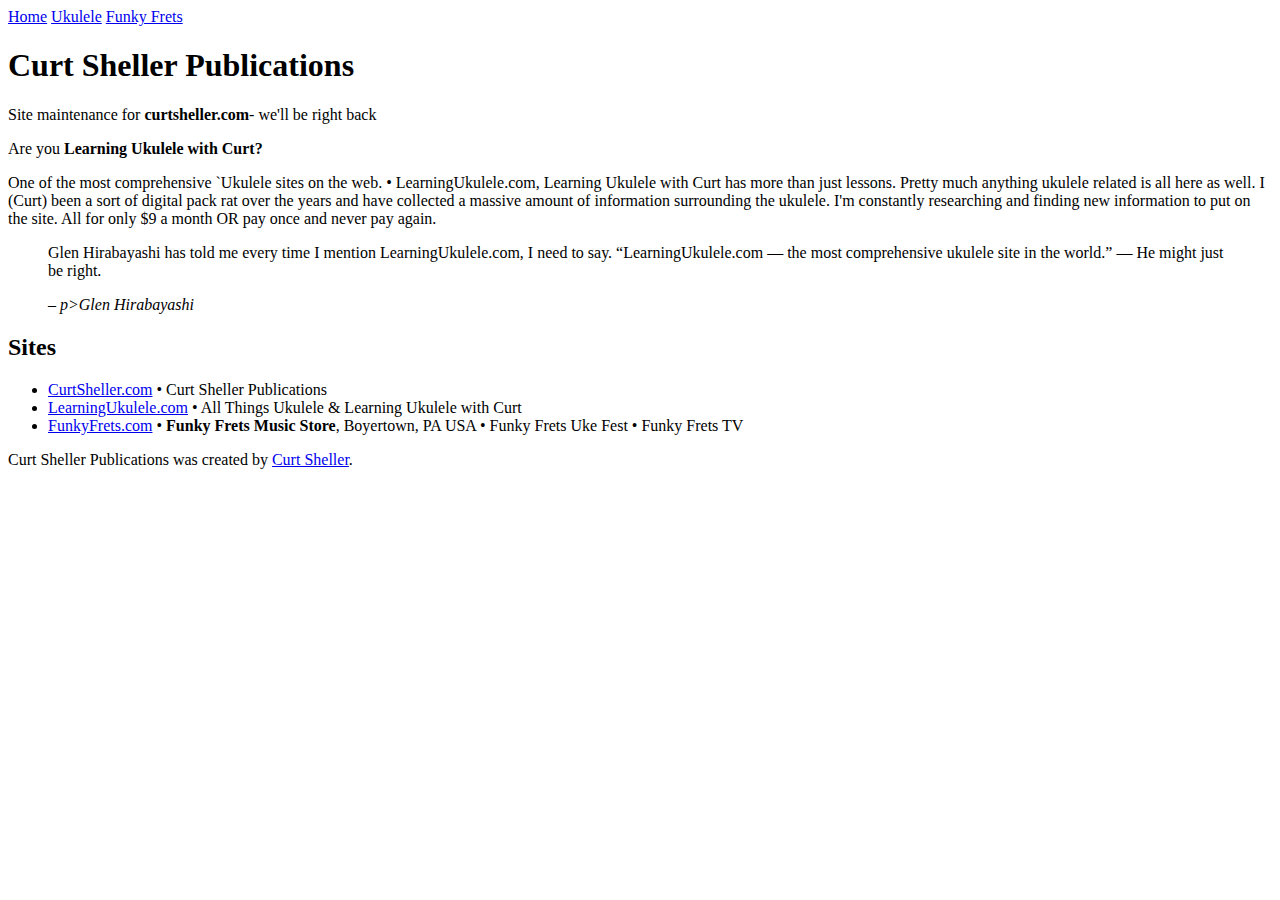
==== index.html @ 4226e506 "Added GLen's quote." ====
<!doctype html>
<html lang="en-GB">
  <head>
    <meta charset="utf-8">
    <meta http-equiv="X-UA-Compatible" content="IE=edge">
    <meta name="viewport" content="width=device-width, initial-scale=1.0">

    <title>Curt Sheller * Curt Sheller Publications</title>
    <meta name="description" content="Home to Curt sheller Publications development" />
    <link rel="stylesheet" href="https://cdn.simplecss.org/simple.css">
    <link rel="stylesheet" href="/assets/css/style.css">

    <link rel="icon" href="/assets/images/favicon.png" />
    <link rel="apple-touch-icon" href="/assets/images/favicon.png">

     <!-- Facebook integration -->
    <meta property="og:title" content="Curt Sheller Publications"/>
    <meta property="og:image" content="https://curtsheller.com/assets/images/CSP.png"/>
    <meta property="og:url" content="https://curtsheller.com/"/>
    <meta property="og:type" content="article">
    <meta property="og:site_name" content="Curt Sheller Publications"/>
    <meta property="og:description" content="Publisher"/>

    <!-- Twitter integration -->
    <meta name="twitter:card" content="summary_large_image">
    <meta name="twitter:title" content="Curt Sheller Publications" />
    <meta name="twitter:image" content="https://curtsheller.com/assets/images/CSP.png" />
    <meta name="twitter:url" content="https://curtsheller.com/" />
    <meta name="twitter:description" content="Publisher." />

    <link rel="canonical" href="https://curtsheller.com/">
  </head>
  <body>

    <header>
        <nav>
            <a href="https://curtsheller.com/" target="_blank" class="current">Home</a>
            <a href="https://learningukulele.com" target="_blank" >Ukulele</a>
            <a href="https://funkyfrets.com" target="_blank" >Funky Frets</a>
        </nav>

      <h1>Curt Sheller Publications</h1>
      <p>Site maintenance for <strong>curtsheller.com</strong>- we'll be right back</p>
    </header>

    <main>
      <p class="notice">Are you <strong>Learning Ukulele with Curt?</strong></p>

        <p>One of the most comprehensive `Ukulele sites on the web. • LearningUkulele.com, Learning Ukulele with Curt has more than just lessons. Pretty much anything ukulele related is all here as well. I (Curt) been a sort of digital pack rat over the years and have collected a massive amount of information surrounding the ukulele. I'm constantly researching and finding new information to put on the site. All for only $9 a month OR pay once and never pay again.</p>

        <blockquote>
          <p>Glen Hirabayashi has told me every time I mention LearningUkulele.com, I need to say. “LearningUkulele.com — the most comprehensive ukulele site in the world.” — He might just be right.</p>
          <p><cite>– p>Glen Hirabayashi</cite></p>
        </blockquote>

        <h2>Sites</h2>
        <ul>
            <li><a href="//curtsheller.com" target="_blank">CurtSheller.com</a> &bull; Curt Sheller Publications</li>
            <li><a href="//learningukulele.com" target="_blank">LearningUkulele.com</a> &bull; All Things Ukulele &amp; Learning Ukulele with Curt</li>
            <li><a href="//funkyfrets.com" target="_blank">FunkyFrets.com</a> &bull; <strong>Funky Frets Music Store</strong>, Boyertown, PA USA &bull; Funky Frets Uke Fest &bull; Funky Frets TV</li>
        </ul>

    </main>

    <footer>
      <p>Curt Sheller Publications was created by <a href="https://curtsheller.com">Curt Sheller</a>.</p>
    </footer>

  </body>
</html>
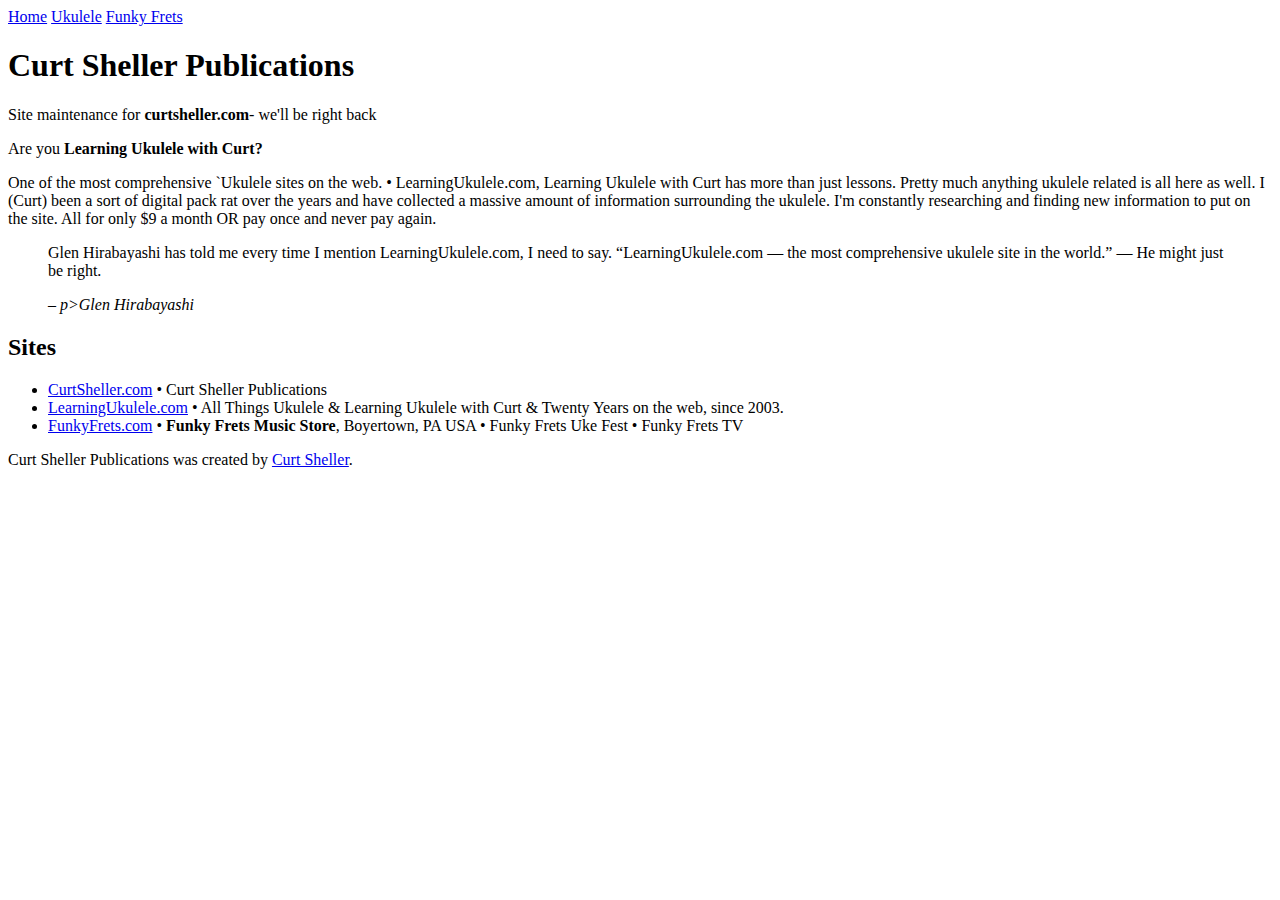
==== commit c0a4b531: "20 yrs on the web." ====
--- a/index.html
+++ b/index.html
@@ -56,7 +56,7 @@
         <h2>Sites</h2>
         <ul>
             <li><a href="//curtsheller.com" target="_blank">CurtSheller.com</a> &bull; Curt Sheller Publications</li>
-            <li><a href="//learningukulele.com" target="_blank">LearningUkulele.com</a> &bull; All Things Ukulele &amp; Learning Ukulele with Curt</li>
+            <li><a href="//learningukulele.com" target="_blank">LearningUkulele.com</a> &bull; All Things Ukulele &amp; Learning Ukulele with Curt &amp; Twenty Years on the web, since 2003.</li>
             <li><a href="//funkyfrets.com" target="_blank">FunkyFrets.com</a> &bull; <strong>Funky Frets Music Store</strong>, Boyertown, PA USA &bull; Funky Frets Uke Fest &bull; Funky Frets TV</li>
         </ul>
 
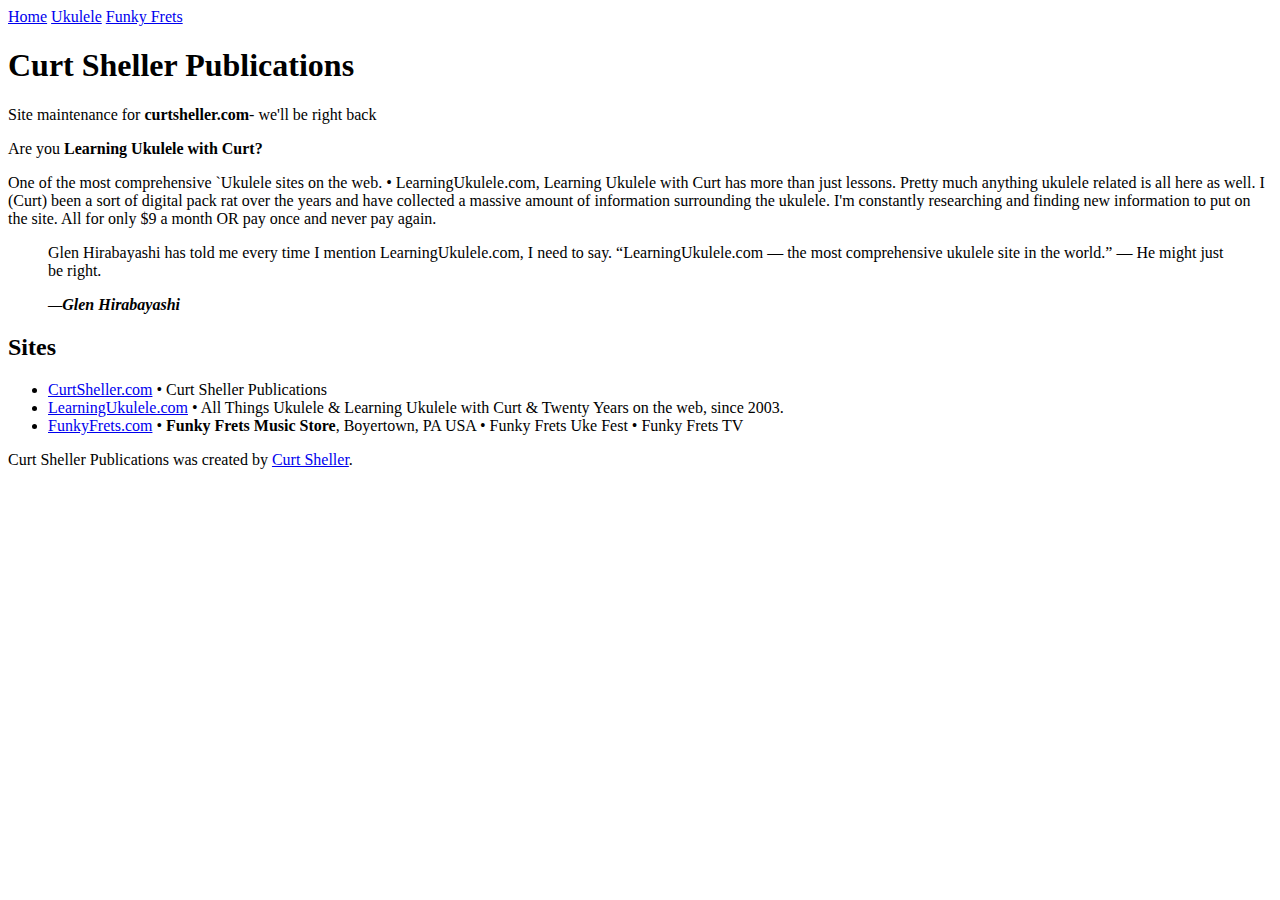
==== commit 70d4c7b9: "Updates." ====
--- a/index.html
+++ b/index.html
@@ -50,7 +50,7 @@
 
         <blockquote>
           <p>Glen Hirabayashi has told me every time I mention LearningUkulele.com, I need to say. “LearningUkulele.com — the most comprehensive ukulele site in the world.” — He might just be right.</p>
-          <p><cite>– p>Glen Hirabayashi</cite></p>
+          <p><cite>&mdash;<strong>Glen Hirabayashi</strong></cite></p>
         </blockquote>
 
         <h2>Sites</h2>
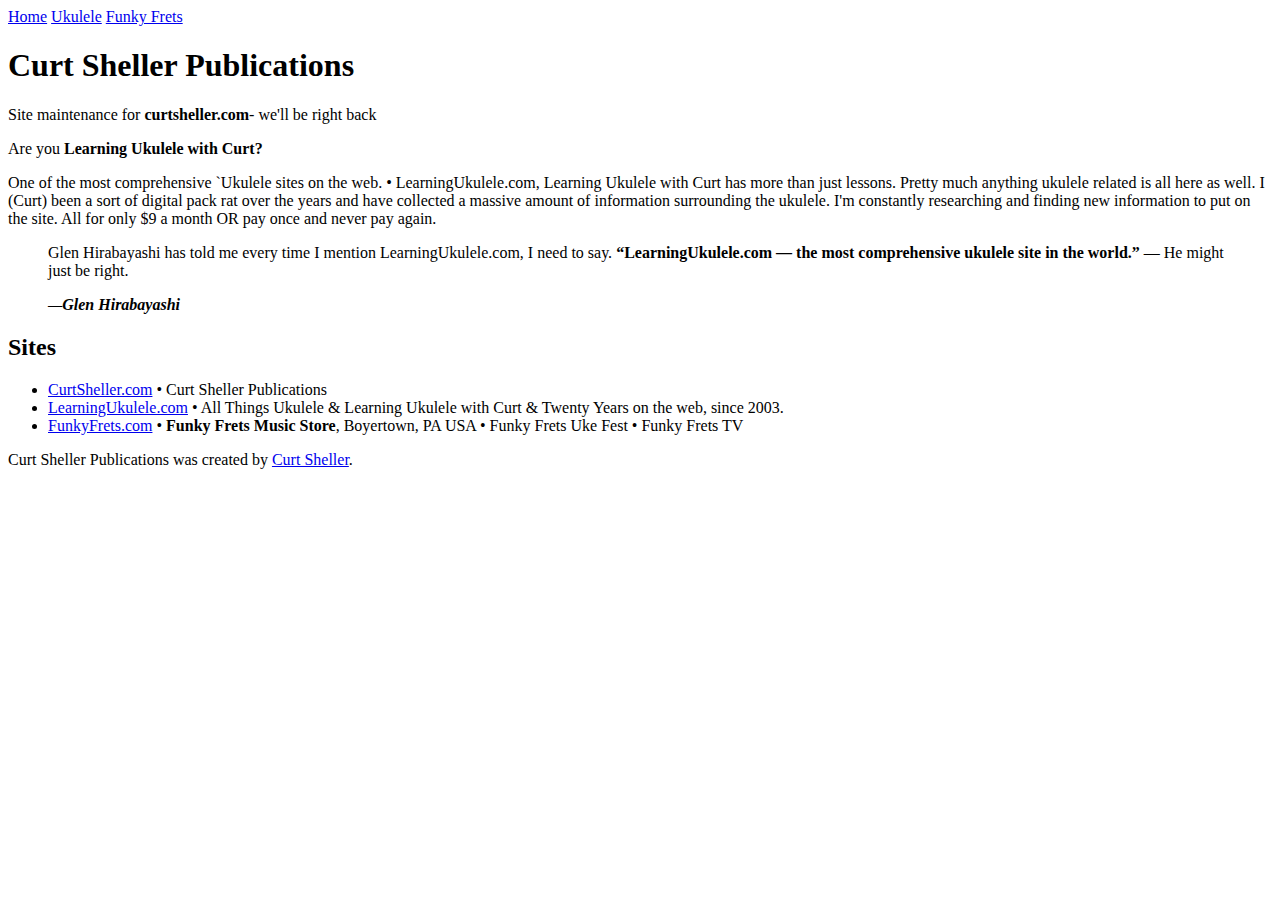
==== commit b6654311: "Updates." ====
--- a/index.html
+++ b/index.html
@@ -49,7 +49,7 @@
         <p>One of the most comprehensive `Ukulele sites on the web. • LearningUkulele.com, Learning Ukulele with Curt has more than just lessons. Pretty much anything ukulele related is all here as well. I (Curt) been a sort of digital pack rat over the years and have collected a massive amount of information surrounding the ukulele. I'm constantly researching and finding new information to put on the site. All for only $9 a month OR pay once and never pay again.</p>
 
         <blockquote>
-          <p>Glen Hirabayashi has told me every time I mention LearningUkulele.com, I need to say. “LearningUkulele.com — the most comprehensive ukulele site in the world.” — He might just be right.</p>
+          <p>Glen Hirabayashi has told me every time I mention LearningUkulele.com, I need to say. <strong>“LearningUkulele.com — the most comprehensive ukulele site in the world.”</strong> — He might just be right.</p>
           <p><cite>&mdash;<strong>Glen Hirabayashi</strong></cite></p>
         </blockquote>
 
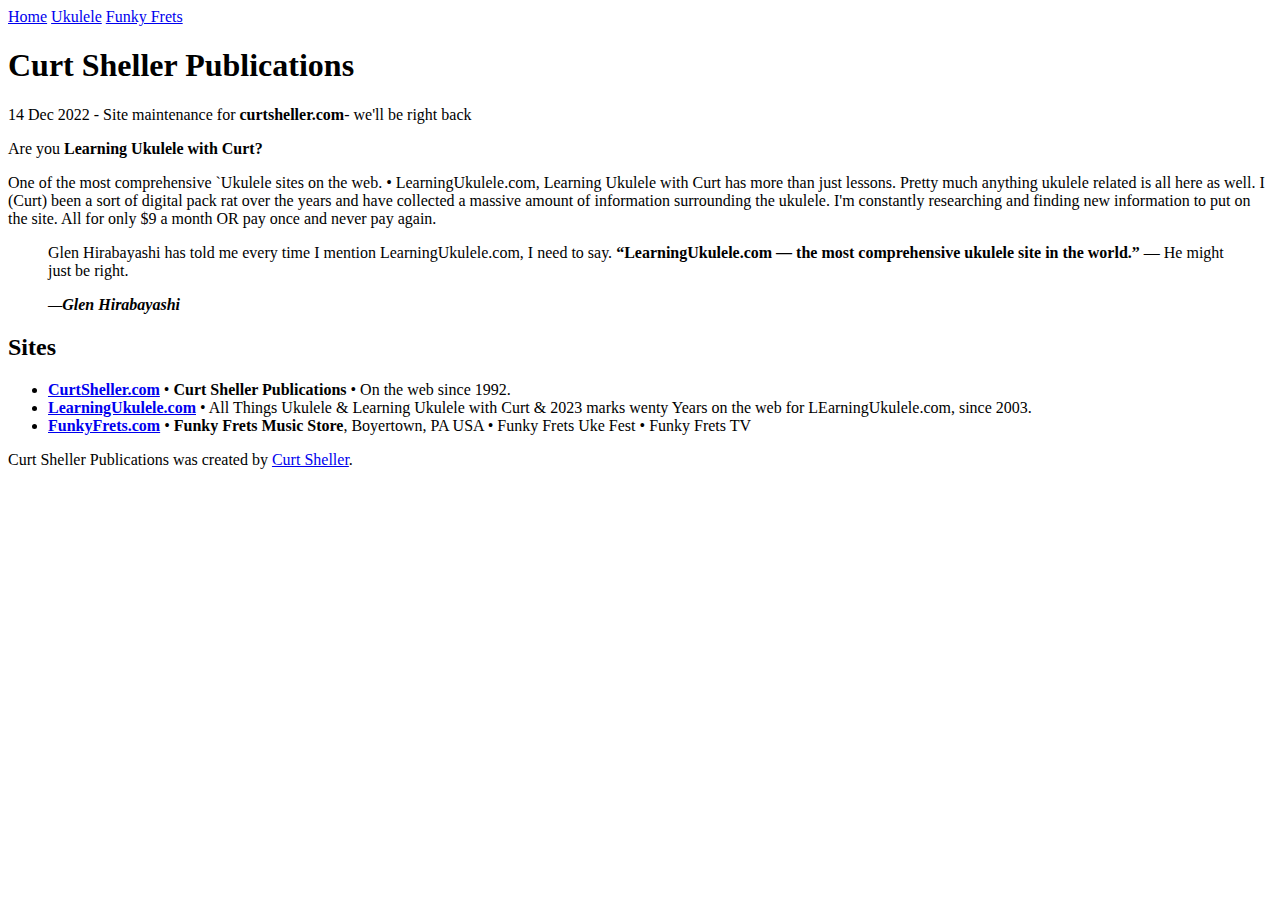
==== commit b5563d2c: "Added date to page." ====
--- a/index.html
+++ b/index.html
@@ -5,10 +5,12 @@
     <meta http-equiv="X-UA-Compatible" content="IE=edge">
     <meta name="viewport" content="width=device-width, initial-scale=1.0">
 
+    <!-- <script src="https://cdn.tailwindcss.com"></script> -->
+    <link rel="stylesheet" href="https://cdn.simplecss.org/simple.css">
+    <link rel="stylesheet" href="/assets/css/style.css">
+
     <title>Curt Sheller * Curt Sheller Publications</title>
     <meta name="description" content="Home to Curt sheller Publications development" />
-    <link rel="stylesheet" href="https://cdn.simplecss.org/simple.css">
-    <link rel="stylesheet" href="/assets/css/style.css">
 
     <link rel="icon" href="/assets/images/favicon.png" />
     <link rel="apple-touch-icon" href="/assets/images/favicon.png">
@@ -21,13 +23,6 @@
     <meta property="og:site_name" content="Curt Sheller Publications"/>
     <meta property="og:description" content="Publisher"/>
 
-    <!-- Twitter integration -->
-    <meta name="twitter:card" content="summary_large_image">
-    <meta name="twitter:title" content="Curt Sheller Publications" />
-    <meta name="twitter:image" content="https://curtsheller.com/assets/images/CSP.png" />
-    <meta name="twitter:url" content="https://curtsheller.com/" />
-    <meta name="twitter:description" content="Publisher." />
-
     <link rel="canonical" href="https://curtsheller.com/">
   </head>
   <body>
@@ -39,12 +34,13 @@
             <a href="https://funkyfrets.com" target="_blank" >Funky Frets</a>
         </nav>
 
-      <h1>Curt Sheller Publications</h1>
-      <p>Site maintenance for <strong>curtsheller.com</strong>- we'll be right back</p>
+      <h1 class="">Curt Sheller Publications</h1>
+      <p>14 Dec 2022 - Site maintenance for <strong>curtsheller.com</strong>- we'll be right back</p>
     </header>
 
     <main>
-      <p class="notice">Are you <strong>Learning Ukulele with Curt?</strong></p>
+
+        <p class="notice">Are you <strong>Learning Ukulele with Curt?</strong></p>
 
         <p>One of the most comprehensive `Ukulele sites on the web. • LearningUkulele.com, Learning Ukulele with Curt has more than just lessons. Pretty much anything ukulele related is all here as well. I (Curt) been a sort of digital pack rat over the years and have collected a massive amount of information surrounding the ukulele. I'm constantly researching and finding new information to put on the site. All for only $9 a month OR pay once and never pay again.</p>
 
@@ -55,9 +51,9 @@
 
         <h2>Sites</h2>
         <ul>
-            <li><a href="//curtsheller.com" target="_blank">CurtSheller.com</a> &bull; Curt Sheller Publications</li>
-            <li><a href="//learningukulele.com" target="_blank">LearningUkulele.com</a> &bull; All Things Ukulele &amp; Learning Ukulele with Curt &amp; Twenty Years on the web, since 2003.</li>
-            <li><a href="//funkyfrets.com" target="_blank">FunkyFrets.com</a> &bull; <strong>Funky Frets Music Store</strong>, Boyertown, PA USA &bull; Funky Frets Uke Fest &bull; Funky Frets TV</li>
+            <li><a href="//curtsheller.com" target="_blank"><strong>CurtSheller.com</strong></a> &bull; <strong>Curt Sheller Publications</strong> &bull; On the web since 1992.</li>
+            <li><a href="//learningukulele.com" target="_blank"><strong>LearningUkulele.com</strong></a> &bull; All Things Ukulele &amp; Learning Ukulele with Curt &amp; 2023 marks wenty Years on the web for LEarningUkulele.com, since 2003.</li>
+            <li><a href="//funkyfrets.com" target="_blank"><strong>FunkyFrets.com</strong></a> &bull; <strong>Funky Frets Music Store</strong>, Boyertown, PA USA &bull; Funky Frets Uke Fest &bull; Funky Frets TV</li>
         </ul>
 
     </main>
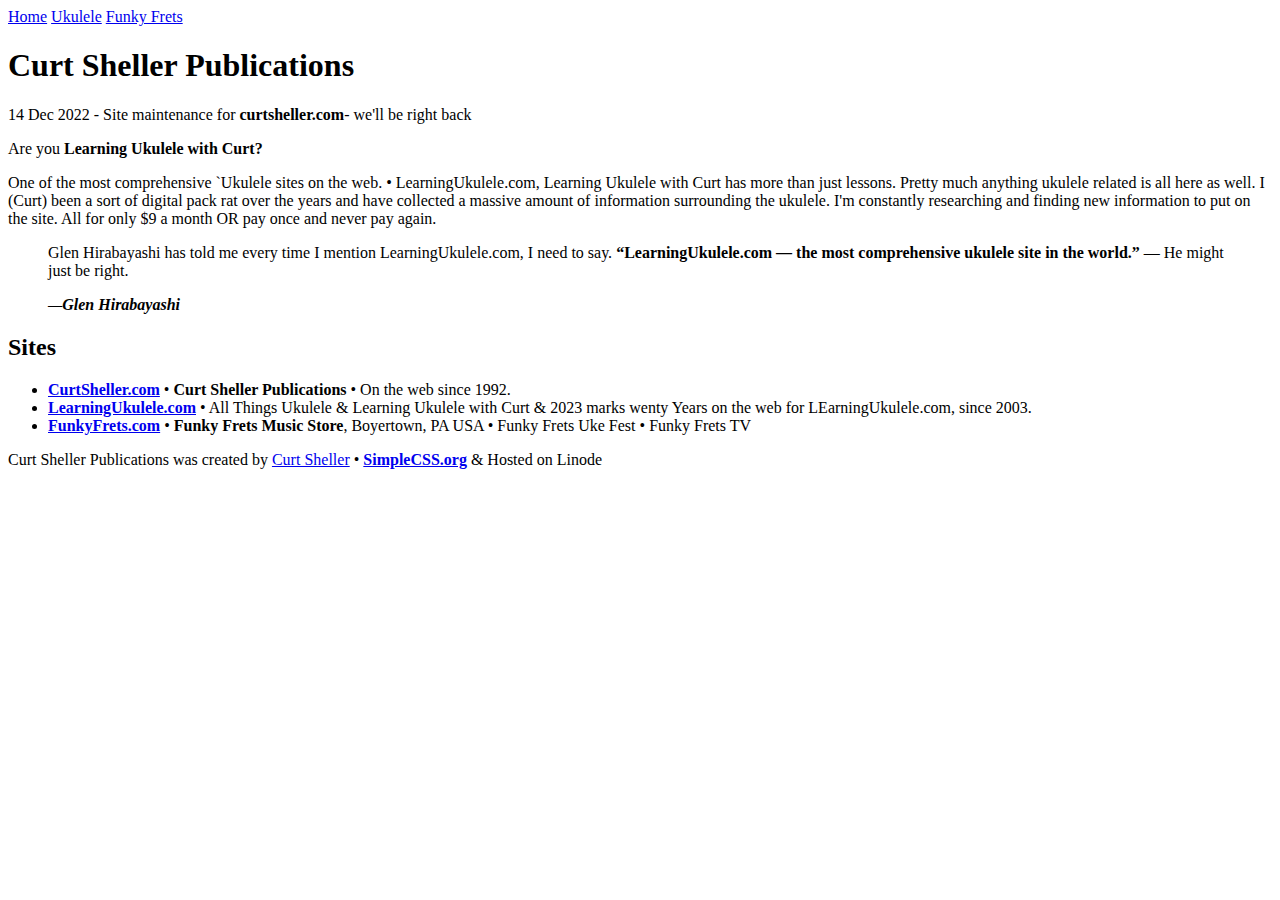
==== commit b3b8f7b1: "Added to footer." ====
--- a/index.html
+++ b/index.html
@@ -59,7 +59,7 @@
     </main>
 
     <footer>
-      <p>Curt Sheller Publications was created by <a href="https://curtsheller.com">Curt Sheller</a>.</p>
+      <p>Curt Sheller Publications was created by <a href="https://curtsheller.com">Curt Sheller</a> &bull; <a href="//simplecss."><strong>SimpleCSS.org</strong></a> &amp; Hosted on Linode</p>
     </footer>
 
   </body>
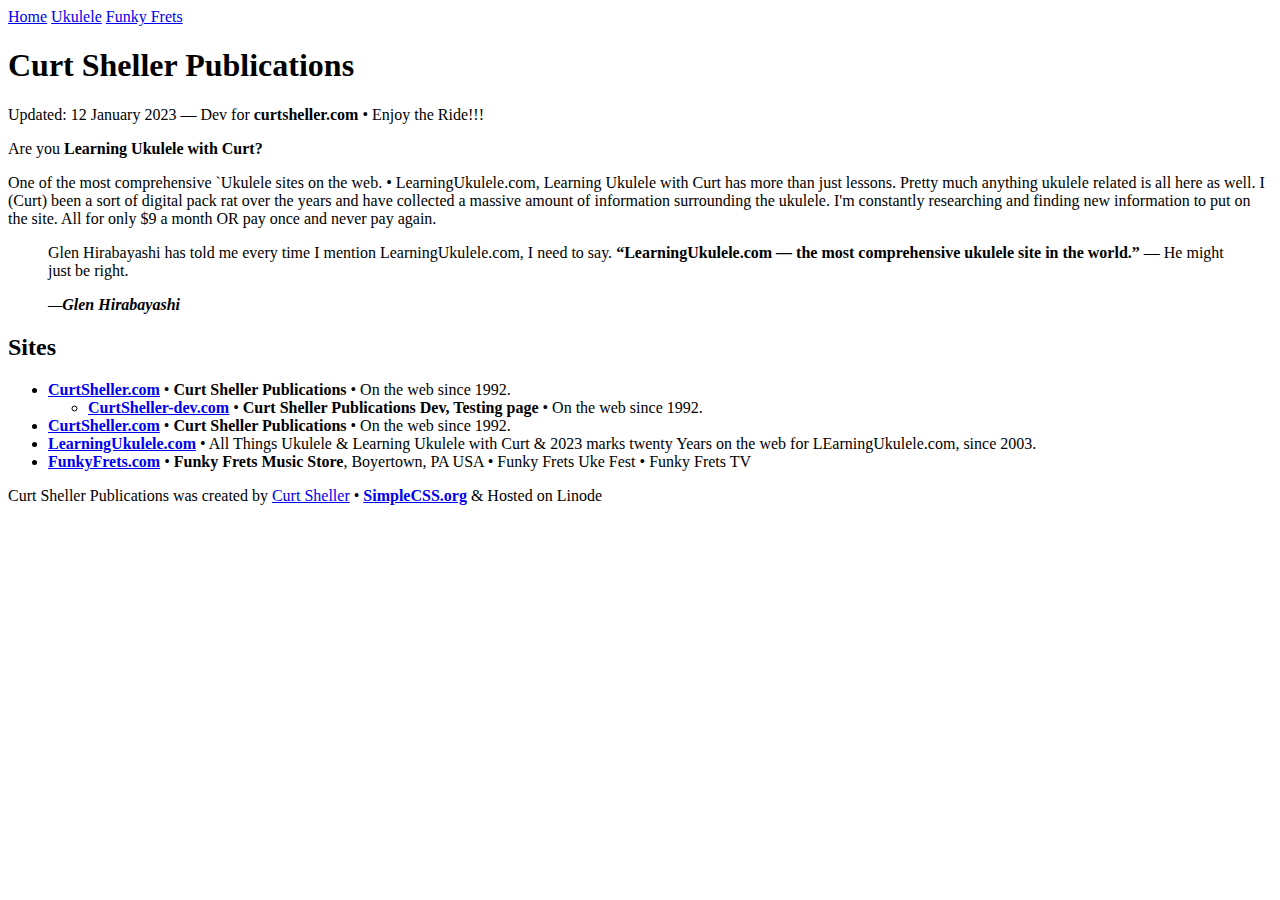
==== commit 6c9fcc12: "Updates." ====
--- a/index.html
+++ b/index.html
@@ -35,11 +35,10 @@
         </nav>
 
       <h1 class="">Curt Sheller Publications</h1>
-      <p>14 Dec 2022 - Site maintenance for <strong>curtsheller.com</strong>- we'll be right back</p>
+      <p>Updated: 12 January 2023 &mdash; Dev for <strong>curtsheller.com</strong> &bull; Enjoy the Ride!!!</p>
     </header>
 
     <main>
-
         <p class="notice">Are you <strong>Learning Ukulele with Curt?</strong></p>
 
         <p>One of the most comprehensive `Ukulele sites on the web. • LearningUkulele.com, Learning Ukulele with Curt has more than just lessons. Pretty much anything ukulele related is all here as well. I (Curt) been a sort of digital pack rat over the years and have collected a massive amount of information surrounding the ukulele. I'm constantly researching and finding new information to put on the site. All for only $9 a month OR pay once and never pay again.</p>
@@ -51,8 +50,13 @@
 
         <h2>Sites</h2>
         <ul>
+            <li><a href="//curtsheller.com" target="_blank"><strong>CurtSheller.com</strong></a> &bull; <strong>Curt Sheller Publications</strong> &bull; On the web since 1992.
+                <ul>
+                    <li><a href="//curtsheller-dev.com" target="_blank"><strong>CurtSheller-dev.com</strong></a> &bull; <strong>Curt Sheller Publications Dev, Testing page</strong> &bull; On the web since 1992.
+                </ul>
+            </li>
             <li><a href="//curtsheller.com" target="_blank"><strong>CurtSheller.com</strong></a> &bull; <strong>Curt Sheller Publications</strong> &bull; On the web since 1992.</li>
-            <li><a href="//learningukulele.com" target="_blank"><strong>LearningUkulele.com</strong></a> &bull; All Things Ukulele &amp; Learning Ukulele with Curt &amp; 2023 marks wenty Years on the web for LEarningUkulele.com, since 2003.</li>
+            <li><a href="//learningukulele.com" target="_blank"><strong>LearningUkulele.com</strong></a> &bull; All Things Ukulele &amp; Learning Ukulele with Curt &amp; 2023 marks twenty Years on the web for LEarningUkulele.com, since 2003.</li>
             <li><a href="//funkyfrets.com" target="_blank"><strong>FunkyFrets.com</strong></a> &bull; <strong>Funky Frets Music Store</strong>, Boyertown, PA USA &bull; Funky Frets Uke Fest &bull; Funky Frets TV</li>
         </ul>
 
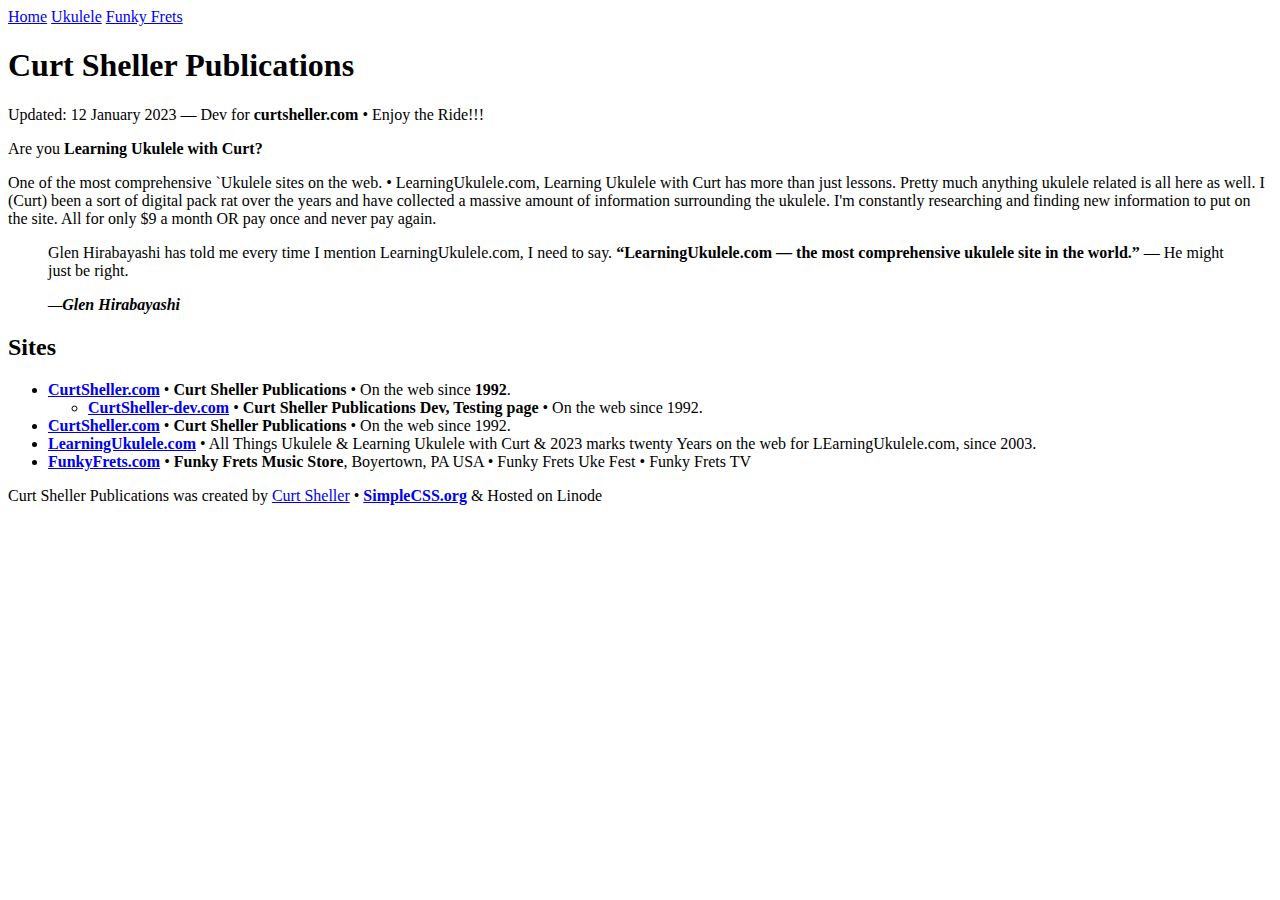
==== commit 890f0512: "Updates." ====
--- a/index.html
+++ b/index.html
@@ -50,7 +50,7 @@
 
         <h2>Sites</h2>
         <ul>
-            <li><a href="//curtsheller.com" target="_blank"><strong>CurtSheller.com</strong></a> &bull; <strong>Curt Sheller Publications</strong> &bull; On the web since 1992.
+            <li><a href="//curtsheller.com" target="_blank"><strong>CurtSheller.com</strong></a> &bull; <strong>Curt Sheller Publications</strong> &bull; On the web since <strong>1992</strong>.
                 <ul>
                     <li><a href="//curtsheller-dev.com" target="_blank"><strong>CurtSheller-dev.com</strong></a> &bull; <strong>Curt Sheller Publications Dev, Testing page</strong> &bull; On the web since 1992.
                 </ul>
